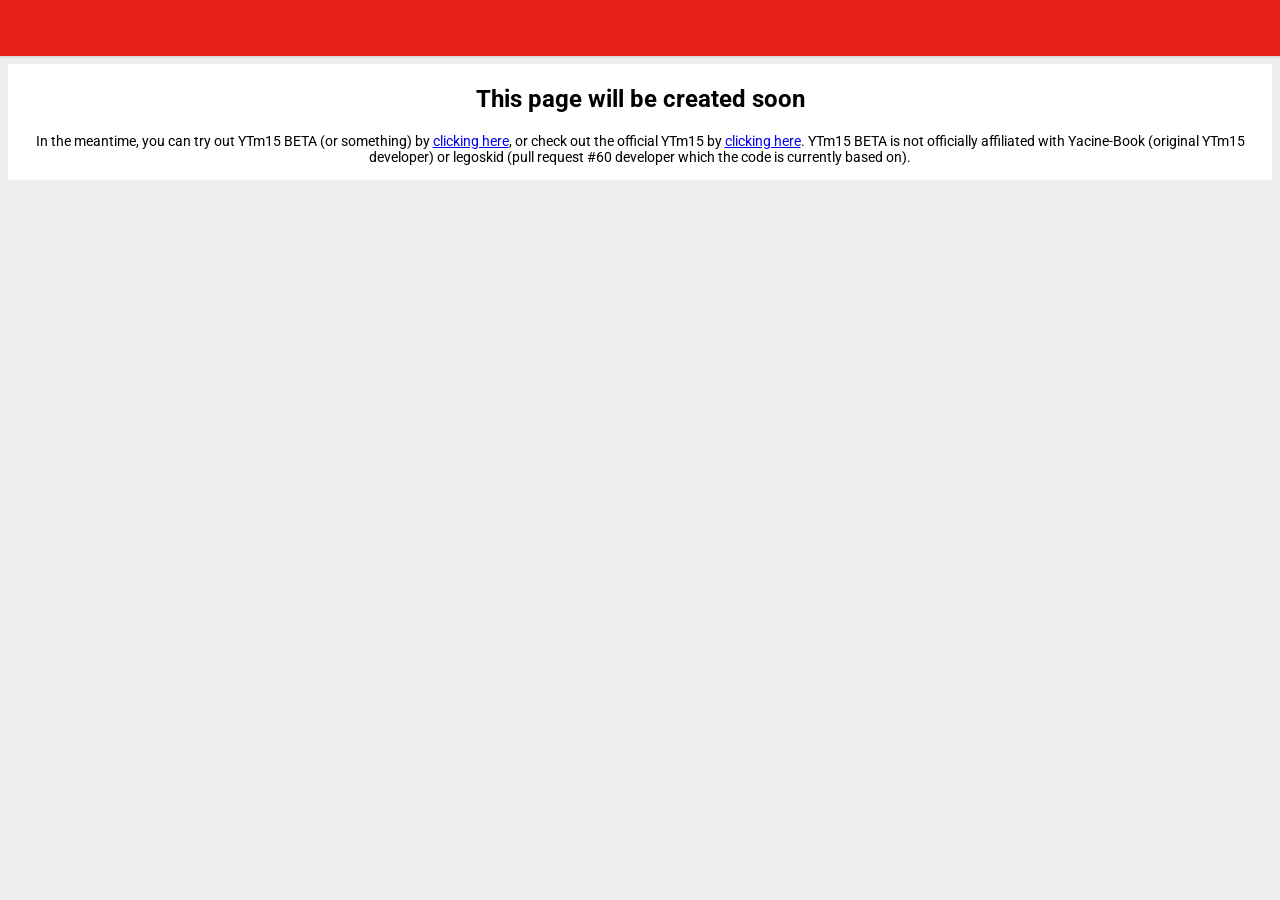
==== index.html @ f0c552b4 "Merge branch 'cors2' into Merge-conflict-fix-attempt-3" ====
<!DOCTYPE html>
<html>
  <head>
    <meta http-equiv="content-type" content="text/html;charset=utf-8">
    <meta name="viewport" content="width=device-width, initial-scale=1.0, minimum-scale=1.0, maximum-scale=1.0, user-scalable=no">
    <meta charset="UTF-8">
    <title>2015YouTube BETA</title>
    <link rel="icon" href="favicon-vflz7uhzw.ico" type="image/x-icon">
    <link rel="shortcut-icon" href="favicon-vflz7uhzw.ico" type="image/x-icon">
    <link rel="manifest" href="/webmanifest.json">
    <link rel="apple-touch-icon" sizes="192x192" href="/android-chrome-192.png">
    <meta name="theme-color" content="#BA1B12">
    <style type="text/css">
    @import url('https://fonts.googleapis.com/css2?family=Roboto:ital,wght@0,100;0,300;0,400;0,500;0,700;0,900;1,100;1,300;1,400;1,500;1,700;1,900&display=swap');
    body {
        margin: 0;  
        text-align: center;
        background-color: #eee;
    }
    html {
        font-family: "Roboto",Arial,Sans-serif;  
    }
    </style>
  </head>
  <body>
    <div style="display: block;height: 56px;box-shadow: 0px 1px 2px rgba(0,0,0,0.15);background-color: #e62117;"></div>
    <div style="background: white; margin: 8px; padding: 1px 8px;">
    <!-- <h2>We're currently working on this page</h2> -->
    <h2>This page will be created soon</h2>
    <!-- <p>Please check back later</p> -->
    <p style="font-size: 14px;">In the meantime, you can try out YTm15 BETA (or something) by <a href="https://github.com/YTm15-BETA-org/YTm15-BETA-org.github.io/wiki/BETA-(Pull-Request)-Selector">clicking here</a>, or check out the official YTm15 by <a href="https://ytm15.github.io/app/">clicking here</a>. YTm15 BETA is not officially affiliated with Yacine-Book (original YTm15 developer) or legoskid (pull request #60 developer which the code is currently based on). </p>
    </div>
  </body>
</html>
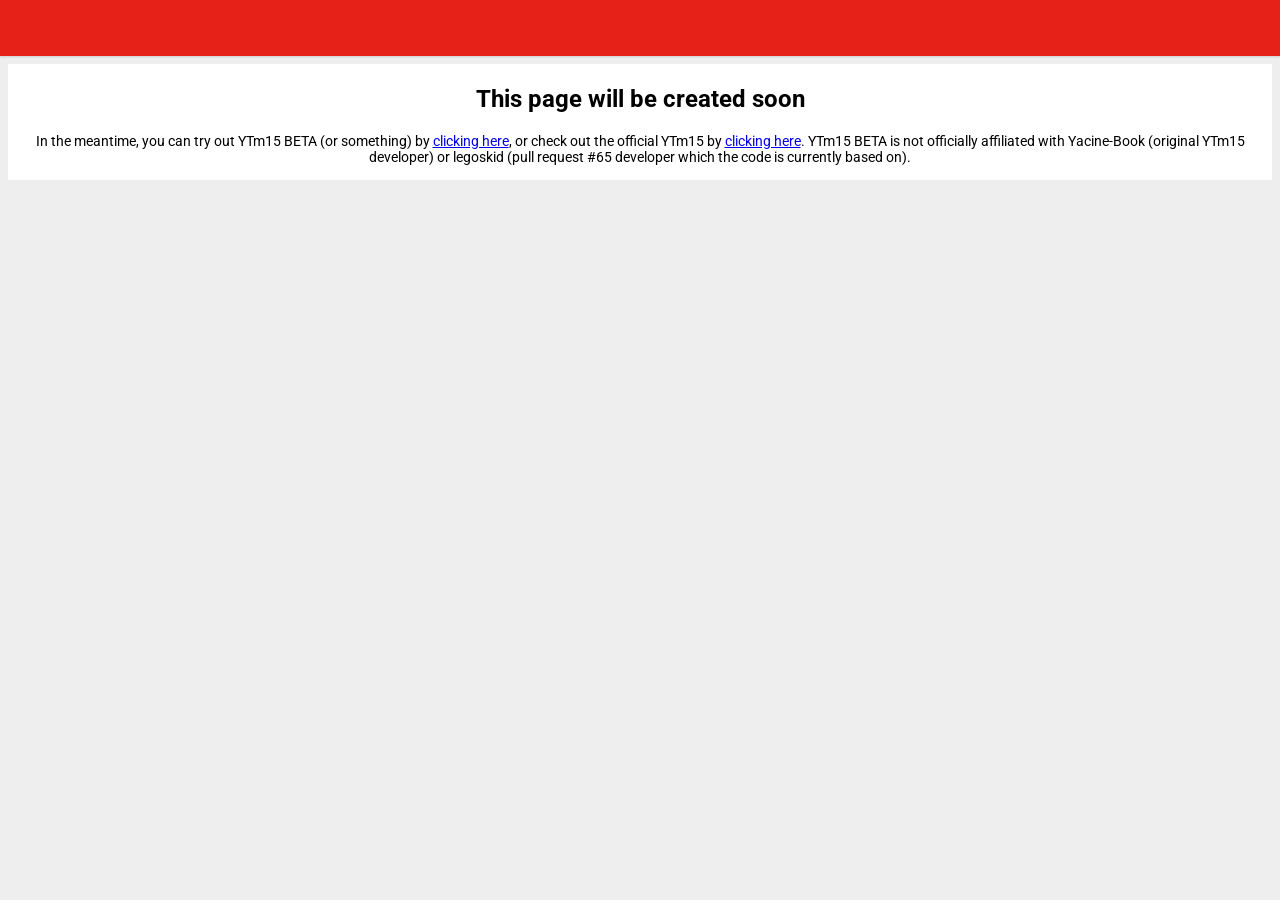
==== commit f78d45ad: "a few final changes" ====
--- a/index.html
+++ b/index.html
@@ -28,7 +28,7 @@
     <!-- <h2>We're currently working on this page</h2> -->
     <h2>This page will be created soon</h2>
     <!-- <p>Please check back later</p> -->
-    <p style="font-size: 14px;">In the meantime, you can try out YTm15 BETA (or something) by <a href="https://github.com/YTm15-BETA-org/YTm15-BETA-org.github.io/wiki/BETA-(Pull-Request)-Selector">clicking here</a>, or check out the official YTm15 by <a href="https://ytm15.github.io/app/">clicking here</a>. YTm15 BETA is not officially affiliated with Yacine-Book (original YTm15 developer) or legoskid (pull request #60 developer which the code is currently based on). </p>
+    <p style="font-size: 14px;">In the meantime, you can try out YTm15 BETA (or something) by <a href="https://ytm15-beta-org.github.io/app">clicking here</a>, or check out the official YTm15 by <a href="https://ytm15.github.io/app/">clicking here</a>. YTm15 BETA is not officially affiliated with Yacine-Book (original YTm15 developer) or legoskid (pull request #65 developer which the code is currently based on). </p>
     </div>
   </body>
 </html>
